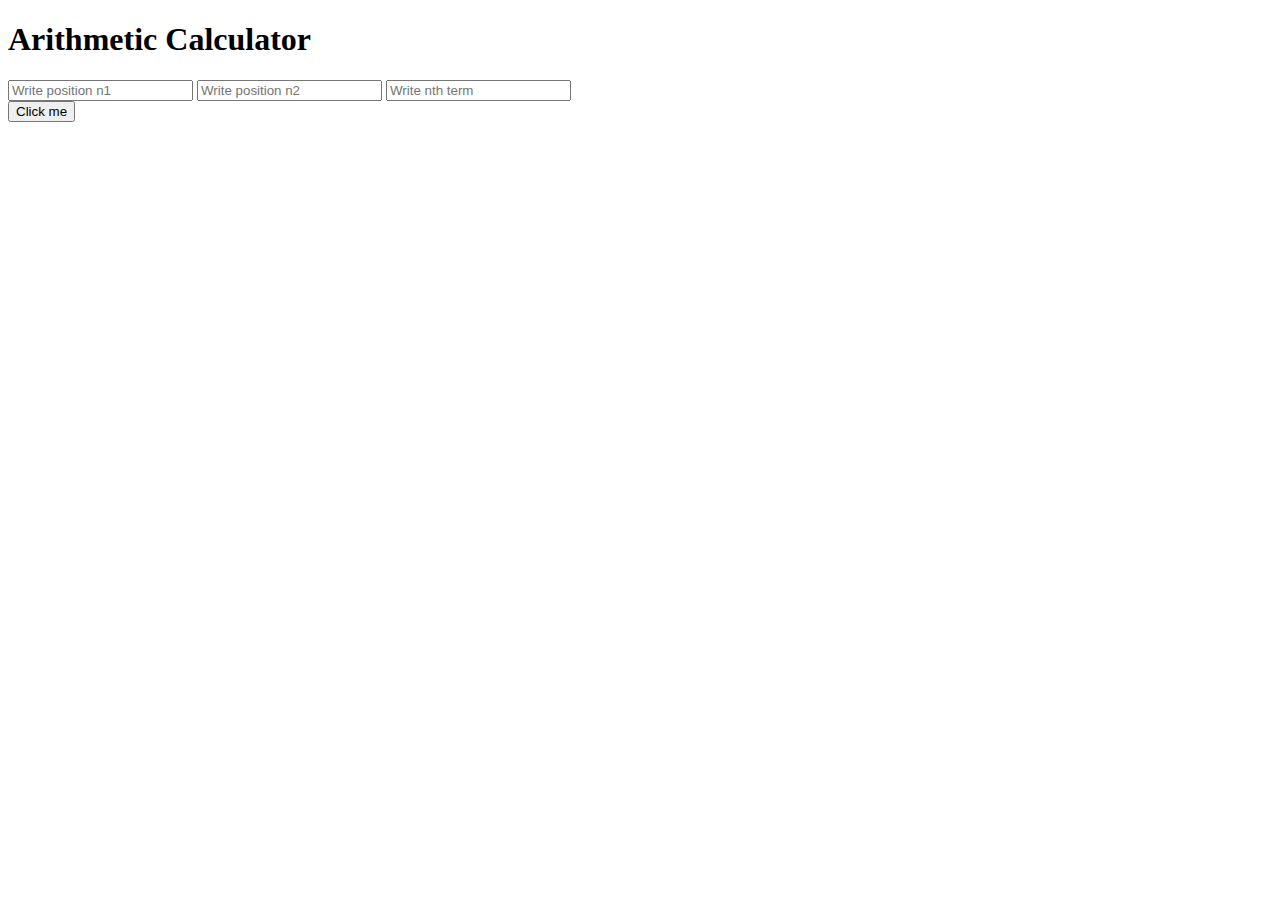
==== arit/arithmetic.html @ af14b938 "m" ====
<!DOCTYPE html>
<html lang="en">
<head>
    <meta charset="UTF-8">
    <meta name="viewport" content="width=device-width, initial-scale=1.0">
    <link rel="stylesheet" href="https://pyscript.net/releases/2024.1.1/core.css" />
    <script type="module" src="https://pyscript.net/releases/2024.1.1/core.js"></script>
    <link rel="stylesheet" href="style.css">

    <title>Document</title>
    
</head>
<body>
    <div class = "arithmetic">
        <h1>Arithmetic Calculator</h1>
        
        <div class = "arit_inputs">
            <input type="number" id="arithmetic1" placeholder="Write position n1">
            <input type="number" id="arithmetic2" placeholder="Write position n2">
            <input type="number" id="arithmetic3" placeholder="Write nth term">
        </div>

        <button py-click ="arit">Click me</button>

        <div id ="output-arit"></div>

        <script type="py" src="./arithmetic.py"></script>

    </div>
</body>
</html>
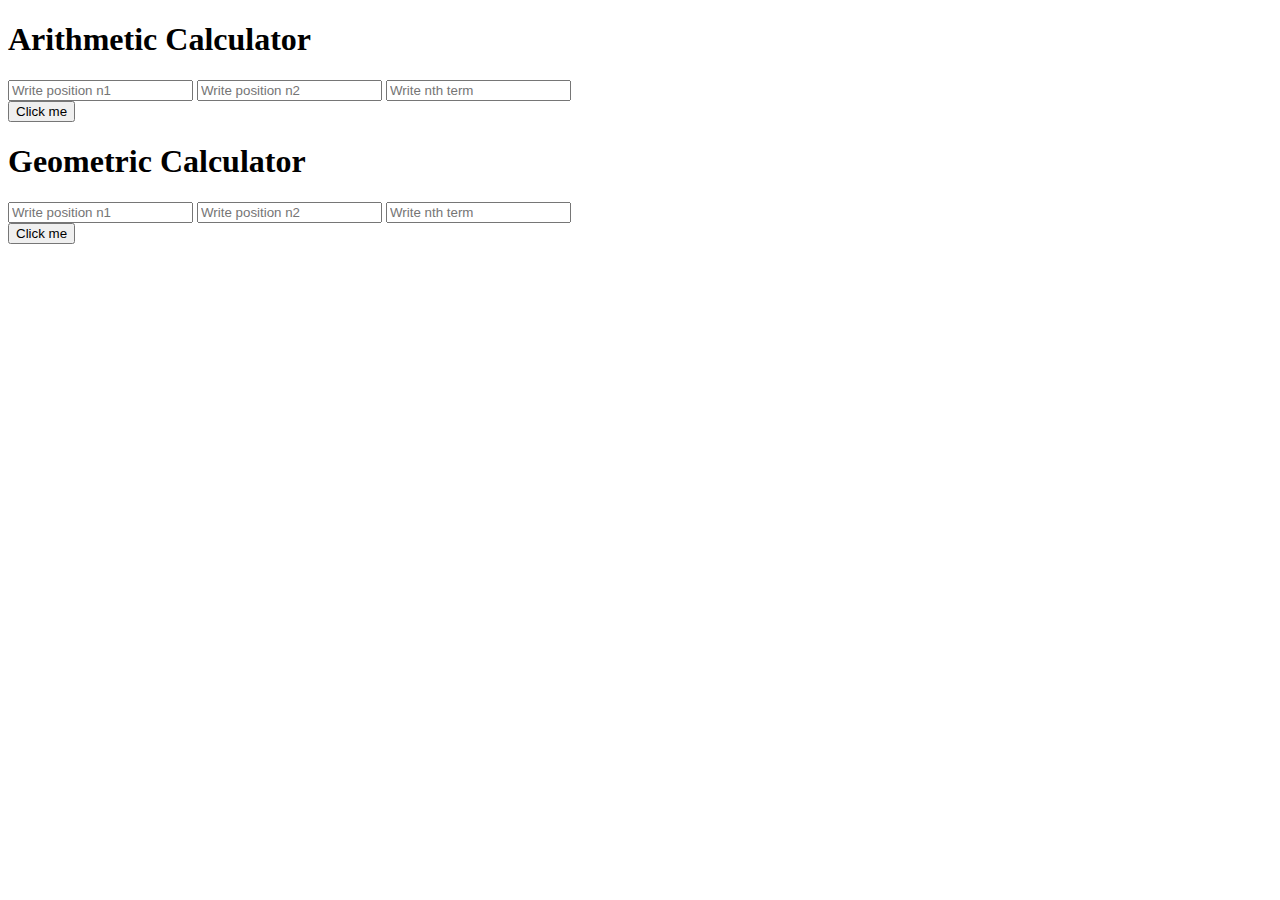
==== commit b6bc05f4: "m" ====
--- a/arit/arithmetic.html
+++ b/arit/arithmetic.html
@@ -27,5 +27,20 @@
         <script type="py" src="./arithmetic.py"></script>
 
     </div>
+    
+    <div class = "geometric">
+        <h1>Geometric Calculator</h1>
+
+        <div class = "geo_inputs">
+            <input type="number" id="geo1" placeholder="Write position n1">
+            <input type="number" id="geo2" placeholder="Write position n2">
+            <input type="number" id="geo3" placeholder="Write nth term">
+        </div>
+
+        <button py-click ="geo">Click me</button>
+
+        <div id ="output-geo"></div>
+
+        <script type="py" src="./geo.py"></script>
 </body>
 </html>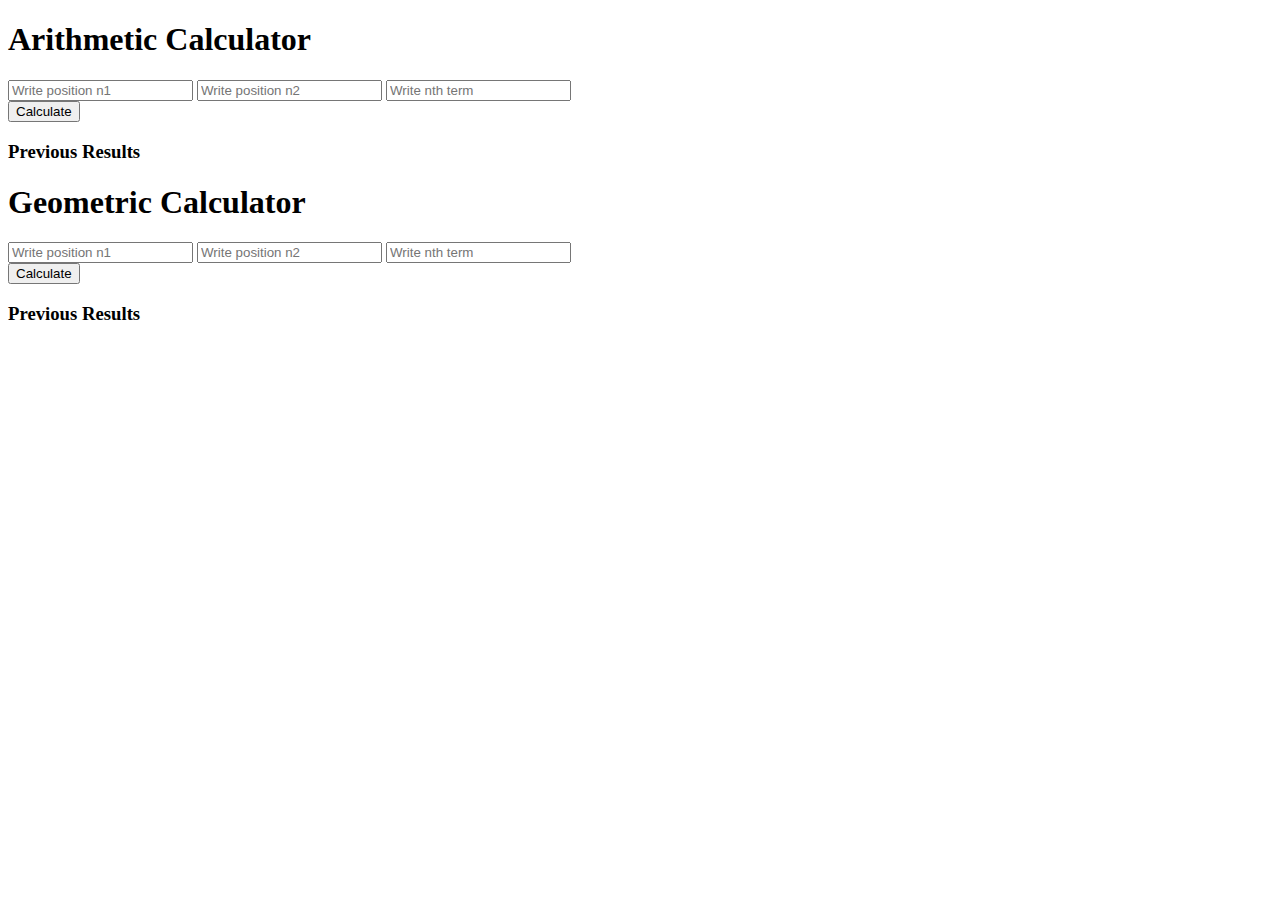
==== commit 207b5ce5: "hg" ====
--- a/arit/arithmetic.html
+++ b/arit/arithmetic.html
@@ -1,46 +1,56 @@
 <!DOCTYPE html>
 <html lang="en">
+
 <head>
     <meta charset="UTF-8">
     <meta name="viewport" content="width=device-width, initial-scale=1.0">
     <link rel="stylesheet" href="https://pyscript.net/releases/2024.1.1/core.css" />
     <script type="module" src="https://pyscript.net/releases/2024.1.1/core.js"></script>
     <link rel="stylesheet" href="style.css">
+    <title>Math Calculators</title>
+</head>
 
-    <title>Document</title>
-    
-</head>
 <body>
-    <div class = "arithmetic">
+
+    <div class="arithmetic">
         <h1>Arithmetic Calculator</h1>
-        
-        <div class = "arit_inputs">
+
+        <div class="arit_inputs">
             <input type="number" id="arithmetic1" placeholder="Write position n1">
             <input type="number" id="arithmetic2" placeholder="Write position n2">
             <input type="number" id="arithmetic3" placeholder="Write nth term">
         </div>
 
-        <button py-click ="arit">Click me</button>
+        <button py-click="arit">Calculate</button>
 
-        <div id ="output-arit"></div>
+        <div id="output-arit"></div>
 
-        <script type="py" src="./arithmetic.py"></script>
+        <!-- List to store previous arithmetic results -->
+        <h3>Previous Results</h3>
+        <ul id="result-list-arit"></ul>
+    </div>
 
-    </div>
-    
-    <div class = "geometric">
+    <script type="py" src="./arithmetic.py"></script>
+
+    <div class="geometric">
         <h1>Geometric Calculator</h1>
 
-        <div class = "geo_inputs">
+        <div class="geo_inputs">
             <input type="number" id="geo1" placeholder="Write position n1">
             <input type="number" id="geo2" placeholder="Write position n2">
             <input type="number" id="geo3" placeholder="Write nth term">
         </div>
 
-        <button py-click ="geo">Click me</button>
+        <button py-click="geo">Calculate</button>
 
-        <div id ="output-geo"></div>
+        <div id="output-geo"></div>
 
-        <script type="py" src="./geo.py"></script>
+        <!-- List to store previous geometric results -->
+        <h3>Previous Results</h3>
+        <ul id="result-list-geo"></ul>
+    </div>
+
+    <script type="py" src="./geo.py"></script>
+
 </body>
-</html>+</html>
